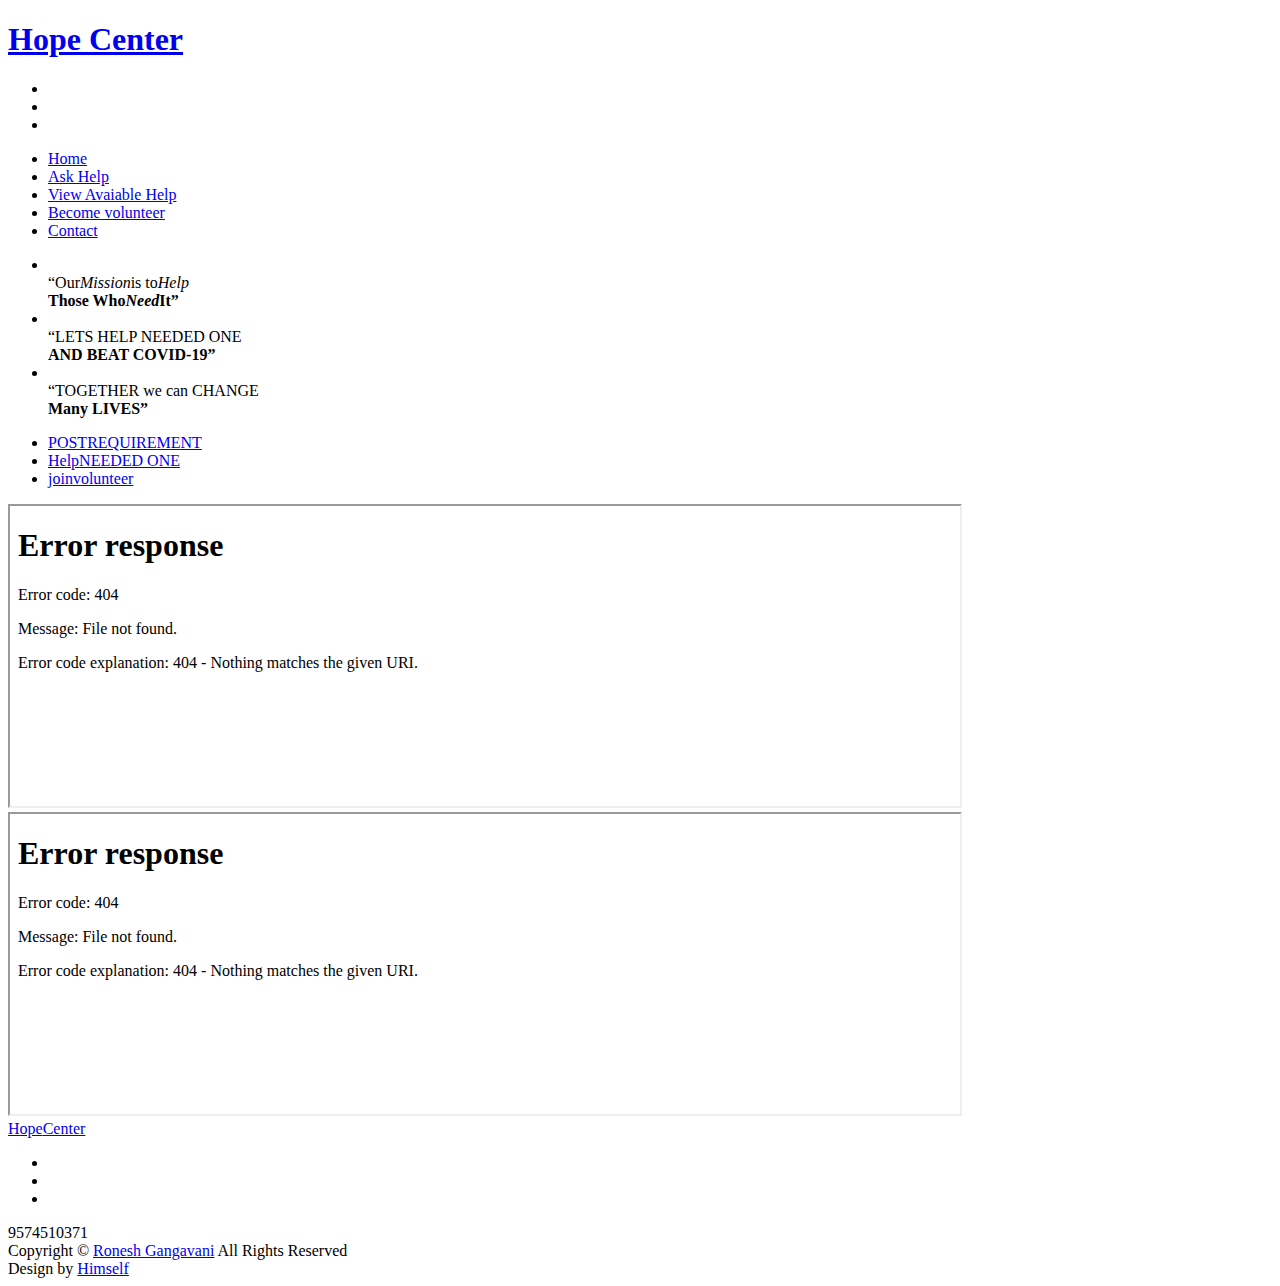
==== templates/index.html @ 710b7c0f "code added" ====
<!DOCTYPE html>
<html lang="en">
<head>
<title>Hope Center</title>
<meta charset="utf-8">
<link rel="stylesheet" href="static/css/reset.css" type="text/css" media="all">
<link rel="stylesheet" href="static/css/layout.css" type="text/css" media="all">
<link rel="stylesheet" href="static/css/style.css" type="text/css" media="all">
<script type="text/javascript" src="static/js/jquery-1.6.js"></script>
<script type="text/javascript" src="static/js/cufon-yui.js"></script>
<script type="text/javascript" src="static/js/cufon-replace.js"></script>
<script type="text/javascript" src="static/js/Vegur_700.font.js"></script>
<script type="text/javascript" src="static/js/Vegur_400.font.js"></script>
<script type="text/javascript" src="static/js/Vegur_300.font.js"></script>
<script type="text/javascript" src="static/js/jquery.easing.1.3.js"></script>
<script type="text/javascript" src="static/js/tms-0.3.js"></script>
<script type="text/javascript" src="static/js/tms_presets.js"></script>
<script type="text/javascript" src="static/js/backgroundPosition.js"></script>
<script type="text/javascript" src="static/js/atooltip.jquery.js"></script>
<script type="text/javascript" src="static/js/script.js"></script>
<!--[if lt IE 9]>
<script type="text/javascript" src="js/html5.js"></script>
<style type="text/css">.box1 figure{behavior:url("js/PIE.htc");}</style>
<![endif]-->
</head>
<body id="page1">
<div class="body1">
  <div class="main">
    <!-- header -->
    <header>
      <div class="wrapper">
        <h1><a href="/" id="logo">Hope Center</a></h1>
        <nav>
          <ul id="top_nav">
            <li><a href="/"><img src="static/images/top_icon1.gif" alt=""></a></li>
            <li><a href="#"><img src="static/images/top_icon2.gif" alt=""></a></li>
            <li class="end"><a href="contact.html"><img src="static/images/top_icon3.gif" alt=""></a></li>
          </ul>
        </nav>
        <nav>
          <ul id="menu">
            <li id="menu_active"><a href="/">Home</a></li>
            <li><a href="/ask_help/">Ask Help</a></li>
            <li><a href="/view_avaiablehelp">View Avaiable Help</a></li>
            <li><a href="/volunteer_regi/">Become volunteer</a></li>
            <li><a href="/contact/"> Contact</a></li>
          </ul>
        </nav>
      </div>
      <div class="slider">
        <ul class="items">
          <li> <img src="static/images/img1.jpg" alt="">
            <div class="banner">
              <div class="wrapper"><span>“Our<em>Mission</em>is to<em>Help</em></span></div>
              <div class="wrapper"><strong>Those Who<em>Need</em>It”</strong></div>
            </div>
          </li>
          <li> <img src="static/images/img2.jpg" alt="">
            <div class="banner">
              <div class="wrapper"><span>“LETS HELP NEEDED ONE</span></div>
              <div class="wrapper"><strong>AND BEAT COVID-19”</strong></div>
            </div>
          </li>
          <li> <img src="static/images/img3.jpg" alt="">
            <div class="banner">
              <div class="wrapper"><span>“TOGETHER we can CHANGE</span></div>
              <div class="wrapper"><strong>Many  LIVES”</strong></div>
            </div>
          </li>
        </ul>
        <ul class="pagination">
          <li id="banner1"><a href="#">POST<span>REQUIREMENT</span></a></li>
          
          <li id="banner3"><a href="#">Help<span>NEEDED ONE</span></a></li>
          <li id="banner2"><a href="#">join<span>volunteer</span></a></li>
        </ul>
      </div>

    </header>
    <iframe
        src="/covid_requirments/user_post/"
        class="dash-iframe",
        height="300vh"
        width="950vh"
      >
    </iframe>
    <div>

    </div>
    <iframe
      src="/hopecenter/view_help/"
      class="dash-iframe",
      height="300vh"
      width="950vh"
      >
  </iframe>
    <!-- / header -->
    <!-- content -->

    <!-- / content -->
    <!-- footer -->
    <footer>
      <div class="wrapper"> <a href="static/index.html" id="footer_logo"><span>Hope</span>Center</a>
        <ul id="icons">
          <li><a href="#" class="normaltip"><img src="static/images/icon1.gif" alt=""></a></li>
          <li><a href="#" class="normaltip"><img src="static/images/icon2.gif" alt=""></a></li>
          <li><a href="#" class="normaltip"><img src="static/images/icon3.gif" alt=""></a></li>
        </ul>
      </div>
      <div class="wrapper">

        <!-- <nav>
          <ul id="footer_menu">
            <li class="active"><a href="index.html">Home</a></li>
            <li><a href="mission.html">Our Mission</a></li>
            <li><a href="news.html">News &amp; Press</a></li>
            <li><a href="help.html">How to Help</a></li>
            <li class="end"><a href="contact.html">Contact</a></li>
          </ul>
        </nav> -->
        <div class="tel"><span></span>9574510371</div>
      </div>
      <div id="footer_text">Copyright &copy; <a href="https://www.linkedin.com/in/ronesh-gangavani/">Ronesh Gangavani</a> All Rights Reserved<br>
        Design by <a target="_blank" href="http://www.templatemonster.com/"> Himself</a></div>
    </footer>
    <!-- / footer -->
  </div>
</div>
<script type="text/javascript">Cufon.now();</script>
<script type="text/javascript">
$(window).load(function () {
    $('.slider')._TMS({
        preset: 'zabor',
        easing: 'easeOutQuad',
        duration: 800,
        pagination: true,
        banners: true,
        waitBannerAnimation: false,
        slideshow: 6000,
        bannerShow: function (banner) {
            banner.css({
                right: '-700px'
            }).stop().animate({
                right: '0'
            }, 600, 'easeOutExpo')
        },
        bannerHide: function (banner) {
            banner.stop().animate({
                right: '-700'
            }, 600, 'easeOutExpo')
        }
    })
    $('.pagination li').hover(function () {
        if (!$(this).hasClass('current')) {
            $(this).find('a').stop().animate({
                backgroundPosition: '0 0'
            }, 600, 'easeOutExpo', function () {
                $(this).parent().css({
                    backgroundPosition: '-20px 0'
                })
            });
        }
    }, function () {
        if (!$(this).hasClass('current')) {
            $(this).css({
                backgroundPosition: '0 0'
            }).find('a').stop().animate({
                backgroundPosition: '-250px 0'
            }, 600, 'easeOutExpo');
        }
    })
})
</script>
</body>
</html>
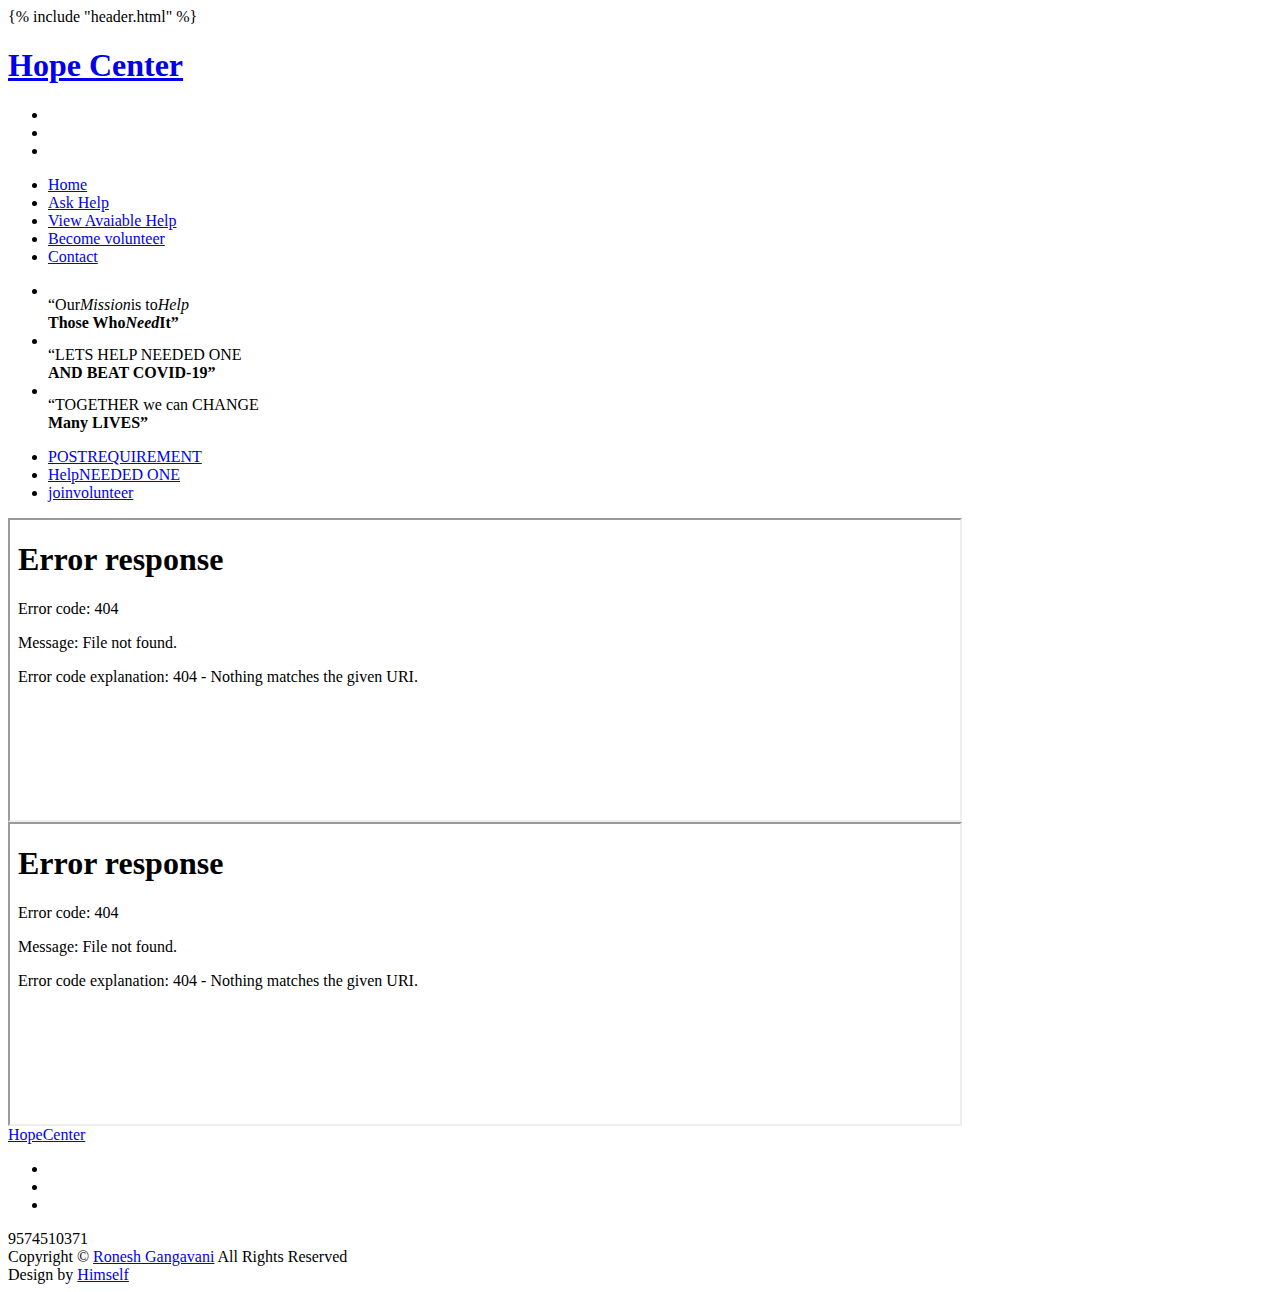
==== commit cf8ac625: "code added" ====
--- a/templates/index.html
+++ b/templates/index.html
@@ -1,28 +1,4 @@
-<!DOCTYPE html>
-<html lang="en">
-<head>
-<title>Hope Center</title>
-<meta charset="utf-8">
-<link rel="stylesheet" href="static/css/reset.css" type="text/css" media="all">
-<link rel="stylesheet" href="static/css/layout.css" type="text/css" media="all">
-<link rel="stylesheet" href="static/css/style.css" type="text/css" media="all">
-<script type="text/javascript" src="static/js/jquery-1.6.js"></script>
-<script type="text/javascript" src="static/js/cufon-yui.js"></script>
-<script type="text/javascript" src="static/js/cufon-replace.js"></script>
-<script type="text/javascript" src="static/js/Vegur_700.font.js"></script>
-<script type="text/javascript" src="static/js/Vegur_400.font.js"></script>
-<script type="text/javascript" src="static/js/Vegur_300.font.js"></script>
-<script type="text/javascript" src="static/js/jquery.easing.1.3.js"></script>
-<script type="text/javascript" src="static/js/tms-0.3.js"></script>
-<script type="text/javascript" src="static/js/tms_presets.js"></script>
-<script type="text/javascript" src="static/js/backgroundPosition.js"></script>
-<script type="text/javascript" src="static/js/atooltip.jquery.js"></script>
-<script type="text/javascript" src="static/js/script.js"></script>
-<!--[if lt IE 9]>
-<script type="text/javascript" src="js/html5.js"></script>
-<style type="text/css">.box1 figure{behavior:url("js/PIE.htc");}</style>
-<![endif]-->
-</head>
+{% include "header.html" %}
 <body id="page1">
 <div class="body1">
   <div class="main">
@@ -94,6 +70,8 @@
       width="950vh"
       >
   </iframe>
+
+
     <!-- / header -->
     <!-- content -->
 
@@ -108,7 +86,7 @@
         </ul>
       </div>
       <div class="wrapper">
-
+  
         <!-- <nav>
           <ul id="footer_menu">
             <li class="active"><a href="index.html">Home</a></li>
@@ -125,10 +103,10 @@
     </footer>
     <!-- / footer -->
   </div>
-</div>
-<script type="text/javascript">Cufon.now();</script>
-<script type="text/javascript">
-$(window).load(function () {
+  </div>
+  <script type="text/javascript">Cufon.now();</script>
+  <script type="text/javascript">
+  $(window).load(function () {
     $('.slider')._TMS({
         preset: 'zabor',
         easing: 'easeOutQuad',
@@ -169,7 +147,7 @@
             }, 600, 'easeOutExpo');
         }
     })
-})
-</script>
-</body>
-</html>+  })
+  </script>
+  </body>
+  </html>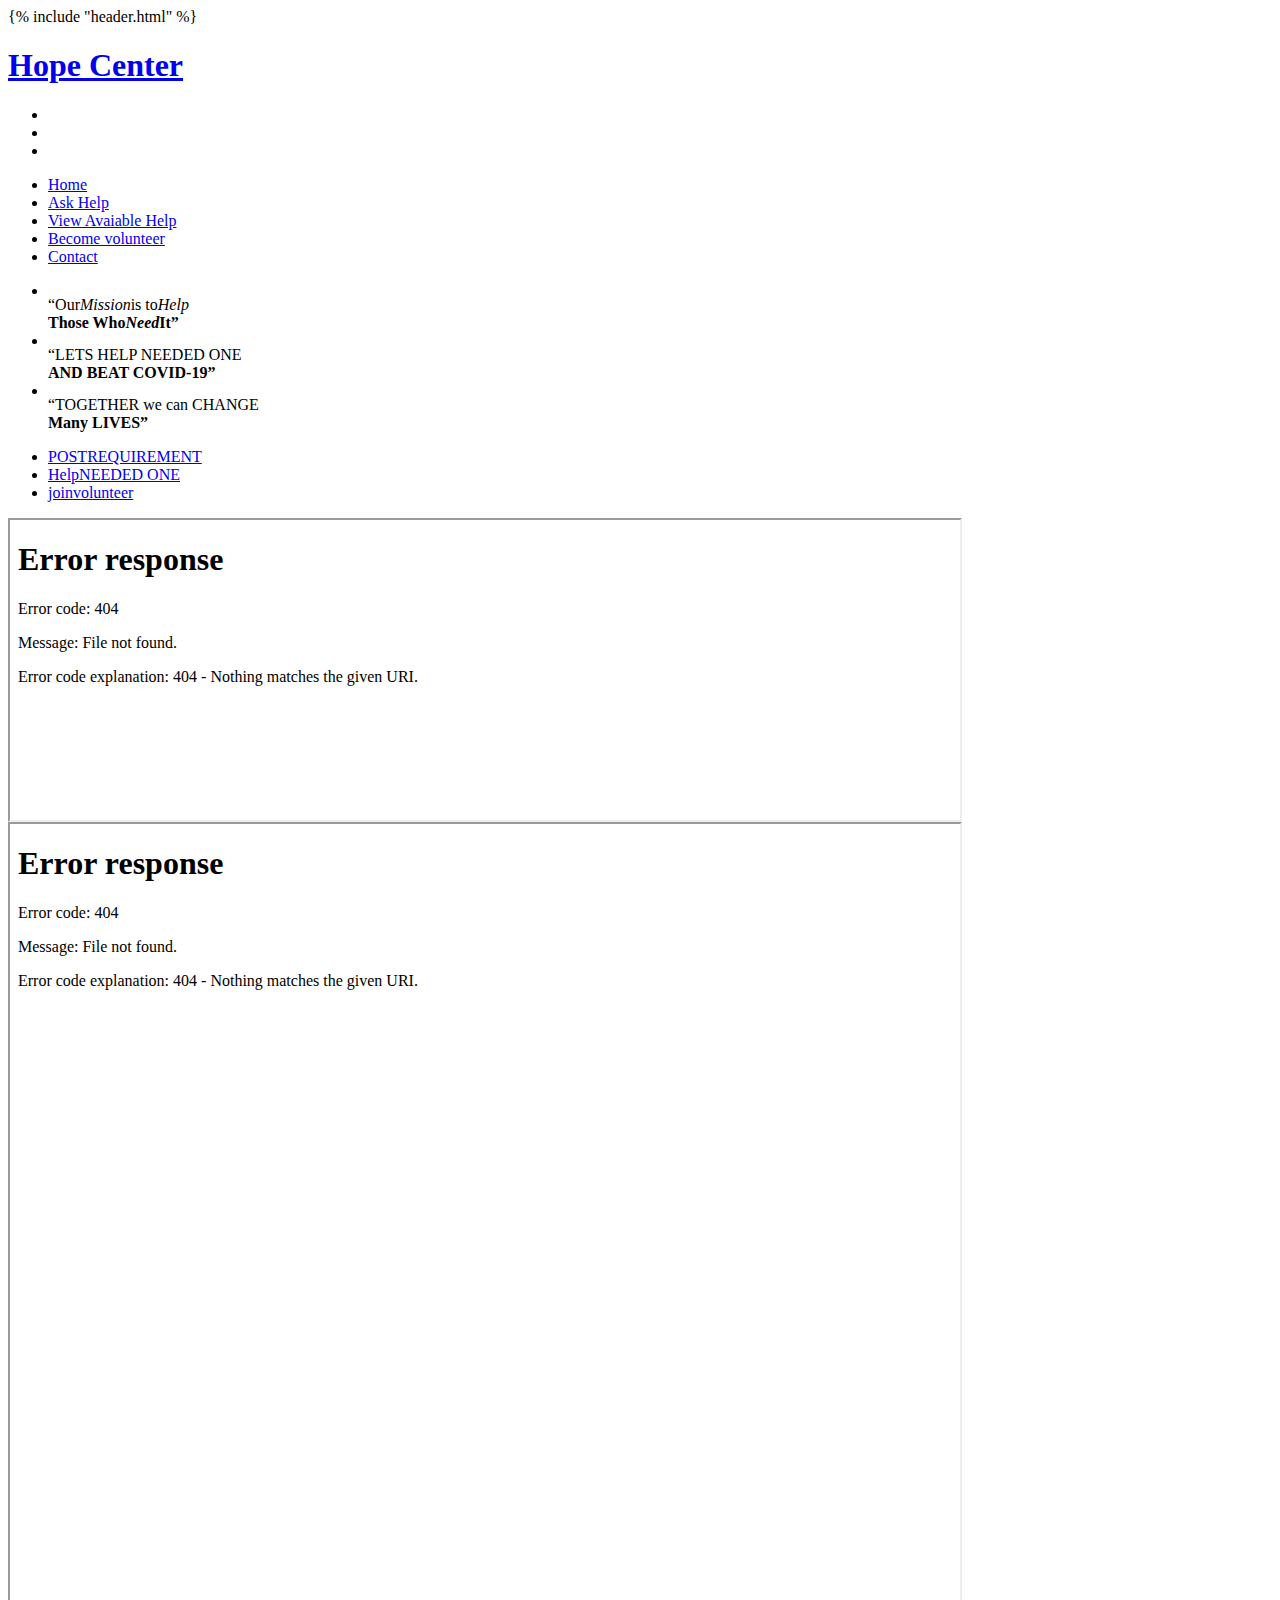
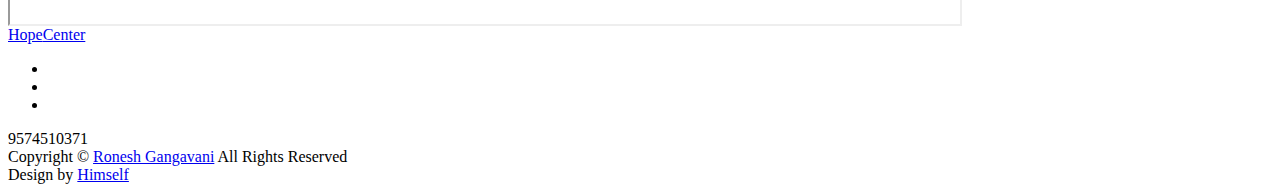
==== commit 82cb5408: "updated" ====
--- a/templates/index.html
+++ b/templates/index.html
@@ -1,4 +1,9 @@
 {% include "header.html" %}
+<!--[if lt IE 9]>
+<script type="text/javascript" src="js/html5.js"></script>
+<style type="text/css">.box1 figure{behavior:url("js/PIE.htc");}</style>
+<![endif]-->
+</head>
 <body id="page1">
 <div class="body1">
   <div class="main">
@@ -10,16 +15,16 @@
           <ul id="top_nav">
             <li><a href="/"><img src="static/images/top_icon1.gif" alt=""></a></li>
             <li><a href="#"><img src="static/images/top_icon2.gif" alt=""></a></li>
-            <li class="end"><a href="contact.html"><img src="static/images/top_icon3.gif" alt=""></a></li>
+            <li class="end"><a href="#"><img src="static/images/top_icon3.gif" alt=""></a></li>
           </ul>
         </nav>
         <nav>
           <ul id="menu">
             <li id="menu_active"><a href="/">Home</a></li>
-            <li><a href="/ask_help/">Ask Help</a></li>
-            <li><a href="/view_avaiablehelp">View Avaiable Help</a></li>
-            <li><a href="/volunteer_regi/">Become volunteer</a></li>
-            <li><a href="/contact/"> Contact</a></li>
+            <li><a href="/covid/ask_help/">Ask Help</a></li>
+            <li><a href="/covid/view_available_help/">View Avaiable Help</a></li>
+            <li><a href="/covid/volunteer_regi/">Become volunteer</a></li>
+            <li><a href="#"> Contact</a></li>
           </ul>
         </nav>
       </div>
@@ -45,10 +50,10 @@
           </li>
         </ul>
         <ul class="pagination">
-          <li id="banner1"><a href="#">POST<span>REQUIREMENT</span></a></li>
+          <li id="banner1"><a href="/covid/ask_help/">POST<span>REQUIREMENT</span></a></li>
           
-          <li id="banner3"><a href="#">Help<span>NEEDED ONE</span></a></li>
-          <li id="banner2"><a href="#">join<span>volunteer</span></a></li>
+          <li id="banner3"><a href="/covid/view_available_help/">Help<span>NEEDED ONE</span></a></li>
+          <li id="banner2"><a href="/covid/volunteer_regi/">join<span>volunteer</span></a></li>
         </ul>
       </div>
 
@@ -66,7 +71,7 @@
     <iframe
       src="/hopecenter/view_help/"
       class="dash-iframe",
-      height="300vh"
+      height="800vh"
       width="950vh"
       >
   </iframe>
